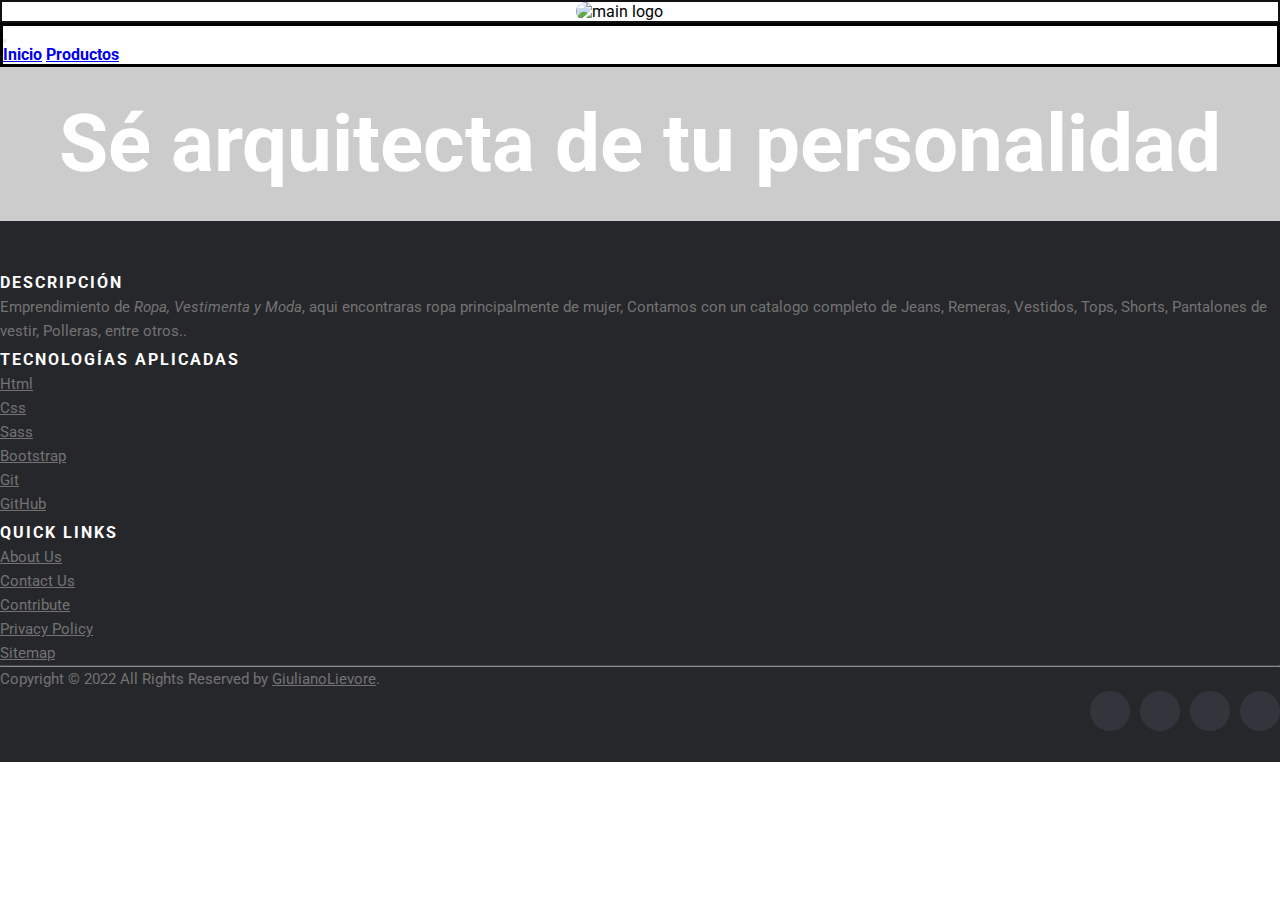
==== index.html @ 41a1a3d3 "pag1" ====
<!DOCTYPE html>
<html lang="es">
<head>
    <meta charset="UTF-8">
    <meta http-equiv="X-UA-Compatible" content="IE=edge">
    <meta name="viewport" content="width=device-width, initial-scale=1.0">
    <!-- SEO -->
    <meta name="description" content="">
    <meta name="keywords" content="">
    <title>Ana Vestimenta</title>

    <!-- ICONO -->
    <link rel="shortcut icon" href="./multimedia/LOGO.png">

    <!-- Fuente -->
    <link rel="preconnect" href="https://fonts.googleapis.com">
    <link rel="preconnect" href="https://fonts.gstatic.com" crossorigin>
    <link href="https://fonts.googleapis.com/css2?family=Capriola&family=Roboto+Condensed:ital@0;1&family=Roboto:wght@100&display=swap" rel="stylesheet">    

    <!-- Libreria y Css -->
    <link rel="stylesheet" href="https://cdnjs.cloudflare.com/ajax/libs/animate.css/4.1.1/animate.min.css"/>    
    <link href="https://cdn.jsdelivr.net/npm/bootstrap@5.2.0/dist/css/bootstrap.min.css" rel="stylesheet" integrity="sha384-gH2yIJqKdNHPEq0n4Mqa/HGKIhSkIHeL5AyhkYV8i59U5AR6csBvApHHNl/vI1Bx" crossorigin="anonymous">
    <link rel="stylesheet" href="./css/style.css">
</head>
<body>

    <header class="header">
        <img class="animate__animated animate__rotateIn" src="./multimedia/Logo_Tienda_Moda__Minimalista__Blanco_Negro-removebg-preview.png" alt="main logo">
    </header>

    <nav class="navbar navbar-expand-lg">
        <div class="container-fluid">
        <a class="navbar-brand" href="#"></a>
                <button class="navbar-toggler" type="button" data-bs-toggle="collapse" data-bs-target="#navbarNavAltMarkup" aria-controls="navbarNavAltMarkup" aria-expanded="false" aria-label="Toggle navigation">
                    <span class="navbar-toggler-icon"></span>
                </button>
            <div class="collapse navbar-collapse justify-content-center" id="navbarNavAltMarkup">
                <div class="navbar-nav">
                    <a class="nav-link active" aria-current="page" href="#">Inicio</a>
                    <a class="nav-link" href="./secciones/productos.html">Productos</a>
                </div>
            </div>
        </div>
    </nav>


    <section id="bgprincipal">
        <div class="overlay"></div>
        <div class="absolute">
            <h1>Sé arquitecta de tu personalidad</h1>
        </div>
        <div class="video-bg">
            <video class="video" autoplay="" loop="" muted="" playsinline="" id="bgvid" poster="img/pexels-tetyana-kovyrina-937980.jpg">
                <source src="multimedia/production ID_4407724.mp4" type="video/mp4">
            </video>
        </div>
    </section>

<footer class="site-footer">
    <div class="container">
        <div class="row">
        <div class="col-sm-12 col-md-6">
            <h6>Descripción</h6>
            <p class="text-justify">Emprendimiento de <i>Ropa, Vestimenta y Moda</i>, aqui encontraras ropa principalmente de mujer, Contamos con un catalogo completo de Jeans, Remeras, Vestidos, Tops, Shorts, Pantalones de vestir, Polleras, entre otros..</p>
        </div>

        <div class="col-xs-6 col-md-3">
            <h6>Tecnologías aplicadas</h6>
            <ul class="footer-links">
            <li><a href="">Html</a></li>
            <li><a href="">Css</a></li>
            <li><a href="">Sass</a></li>
            <li><a href="">Bootstrap</a></li>
            <li><a href="">Git</a></li>
            <li><a href="">GitHub</a></li>
            </ul>
        </div>

        <div class="col-xs-6 col-md-3">
            <h6>Quick Links</h6>
            <ul class="footer-links">
            <li><a href="">About Us</a></li>
            <li><a href="">Contact Us</a></li>
            <li><a href="">Contribute</a></li>
            <li><a href="">Privacy Policy</a></li>
            <li><a href="">Sitemap</a></li>
            </ul>
        </div>
        </div>
        <hr>
    </div>
    <div class="container">
        <div class="row">
        <div class="col-md-8 col-sm-6 col-xs-12">
            <p class="copyright-text">Copyright &copy; 2022 All Rights Reserved by 
        <a href="#">GiulianoLievore</a>.
            </p>
        </div>

        <div class="col-md-4 col-sm-6 col-xs-12">
            <ul class="social-icons">
            <li><a class="facebook" href="#"><i class="fa fa-facebook"></i></a></li>
            <li><a class="twitter" href="#"><i class="fa fa-twitter"></i></a></li>
            <li><a class="dribbble" href="#"><i class="fa fa-dribbble"></i></a></li>
            <li><a class="linkedin" href="#"><i class="fa fa-linkedin"></i></a></li>   
            </ul>
        </div>
        </div>
    </div>
</footer>


    <script src="https://cdn.jsdelivr.net/npm/bootstrap@5.1.3/dist/js/bootstrap.bundle.min.js" integrity="sha384-ka7Sk0Gln4gmtz2MlQnikT1wXgYsOg+OMhuP+IlRH9sENBO0LRn5q+8nbTov4+1p" crossorigin="anonymous"></script>    
</body>
</html>
---- css/style.css ----
@charset "UTF-8";
* {
    padding: 0;
    margin: 0;
}

html {
    font-size: 1rem;
    font-family: "Roboto", sans-serif;
}

.header {
    display: flex;
    justify-content: center;
    background-color: #ffffff;
    border: solid 2px #111111;
}

.header img{
    width: 10%;
    cursor: pointer;
    border-radius: 50px;
    display: flex;
    align-items: center;
    
}

    .logo {
    width: 30%;
    cursor: pointer;
    border-radius: 50px;
    display: flex;
    align-items: center;
}

.navbar {
    background-color: #fafafa00;
    border: solid 3px #000000;
}

.collapse {
    font-size: 1rem;
    font-weight: bolder;
}

/* end navbar */

#bgprincipal{
    width: 100%;
    height: auto;
    position: relative;
    overflow: hidden;
}

.video-bg{
    max-height: 50rem;
}

.overlay {
    width: 100%;
    height: 100%;
    position: absolute;
    background: rgba(0, 0, 0, 0.2);
}

.absolute {
    width: 100%;
    height: 100%;
    top: 0;
    right: 0;
    position: absolute;
    display: flex;
    justify-content: center;
    text-align: center;
    align-items: center;
}

.absolute h1{
    font-family: "Roboto", sans-serif;
    color: white;
    font-size: 5rem;
    z-index: 100;
}


/* sección productos */

#productos {
    background-color: #e2dedc1c;
    background-size: cover;
    background-position: center;
    background-repeat: no-repeat;
}


#productos section {
    width: 100%;
    display: flex;
    justify-content: space-around;
    flex-wrap: wrap;
    }
#productos section h1 {
    width: 100%;
    color: rgb(0, 0, 0);
    font-family: "Roboto", sans-serif;
    font-size: 3rem;
    font-weight: bold;
    text-align: center;
    }
#productos section .card {
    width: 30%;
    margin-top: 10px;
    margin-bottom: 30px;
    }
#productos section .estilo-a p {
    font-family: "Roboto", sans-serif;
    font-size: 1rem;
    color: rgb(15, 15, 15);
    font-weight: bold;
    text-align: center;
    }
#productos section .estilo-a strong {
    font-family: "Roboto", sans-serif;
    color: rgb(45, 187, 9);
    font-weight: bold;
    }
#productos section .estilo-a a {
    text-decoration: none;
    color: rgb(255, 255, 255);
    text-align: center;
    }
#productos section .estilo-a a:hover {
    text-decoration: underline;
    }
#productos section .estilo-a .img-container {
    overflow: hidden;
    background-color: #000000da;
    border: solid 2px #1e8ef7a9;
    }
#productos section .estilo-a .img-container img {
    width: 100%;
    top: -25%;
    transition: all 0.5s;
    padding: 15%;
    }
#productos section .estilo-a:hover .img-container img {
    transform: scale(1.2);
    }



    @media screen and (max-width: 750px) {
            #productos section {
            flex-direction: column;
            align-items: center;
            }
          .estilo-a .img-container {
            height: 50%;
            }
          .estilo-a .img-container img {
            max-width: 600px;
            position: static;
            }
          #productos .card {
            width: 95% !important;
            max-width: 500px;
            }
    }


.site-footer
{
  background-color:#26272b;
  padding:45px 0 20px;
  font-size:15px;
  line-height:24px;
  color:#737373;
}
.site-footer hr
{
  border-top-color:#bbb;
  opacity:0.5
}
.site-footer hr.small
{
  margin:20px 0
}
.site-footer h6
{
  color:#fff;
  font-size:16px;
  text-transform:uppercase;
  margin-top:5px;
  letter-spacing:2px
}
.site-footer a
{
  color:#737373;
}
.site-footer a:hover
{
  color:#3366cc;
  text-decoration:none;
}
.footer-links
{
  padding-left:0;
  list-style:none
}
.footer-links li
{
  display:block
}
.footer-links a
{
  color:#737373
}
.footer-links a:active,.footer-links a:focus,.footer-links a:hover
{
  color:#3366cc;
  text-decoration:none;
}
.footer-links.inline li
{
  display:inline-block
}
.site-footer .social-icons
{
  text-align:right
}
.site-footer .social-icons a
{
  width:40px;
  height:40px;
  line-height:40px;
  margin-left:6px;
  margin-right:0;
  border-radius:100%;
  background-color:#33353d
}
.copyright-text
{
  margin:0
}
@media (max-width:991px)
{
  .site-footer [class^=col-]
  {
    margin-bottom:30px
  }
}
@media (max-width:767px)
{
  .site-footer
  {
    padding-bottom:0
  }
  .site-footer .copyright-text,.site-footer .social-icons
  {
    text-align:center
  }
}
.social-icons
{
  padding-left:0;
  margin-bottom:0;
  list-style:none
}
.social-icons li
{
  display:inline-block;
  margin-bottom:4px
}
.social-icons li.title
{
  margin-right:15px;
  text-transform:uppercase;
  color:#96a2b2;
  font-weight:700;
  font-size:13px
}
.social-icons a{
  background-color:#eceeef;
  color:#818a91;
  font-size:16px;
  display:inline-block;
  line-height:44px;
  width:44px;
  height:44px;
  text-align:center;
  margin-right:8px;
  border-radius:100%;
  -webkit-transition:all .2s linear;
  -o-transition:all .2s linear;
  transition:all .2s linear
}
.social-icons a:active,.social-icons a:focus,.social-icons a:hover
{
  color:#fff;
  background-color:#29aafe
}
.social-icons.size-sm a
{
  line-height:34px;
  height:34px;
  width:34px;
  font-size:14px
}
.social-icons a.facebook:hover
{
  background-color:#3b5998
}
.social-icons a.twitter:hover
{
  background-color:#00aced
}
.social-icons a.linkedin:hover
{
  background-color:#007bb6
}
.social-icons a.dribbble:hover
{
  background-color:#ea4c89
}
@media (max-width:767px)
{
  .social-icons li.title
  {
    display:block;
    margin-right:0;
    font-weight:600
  }
}
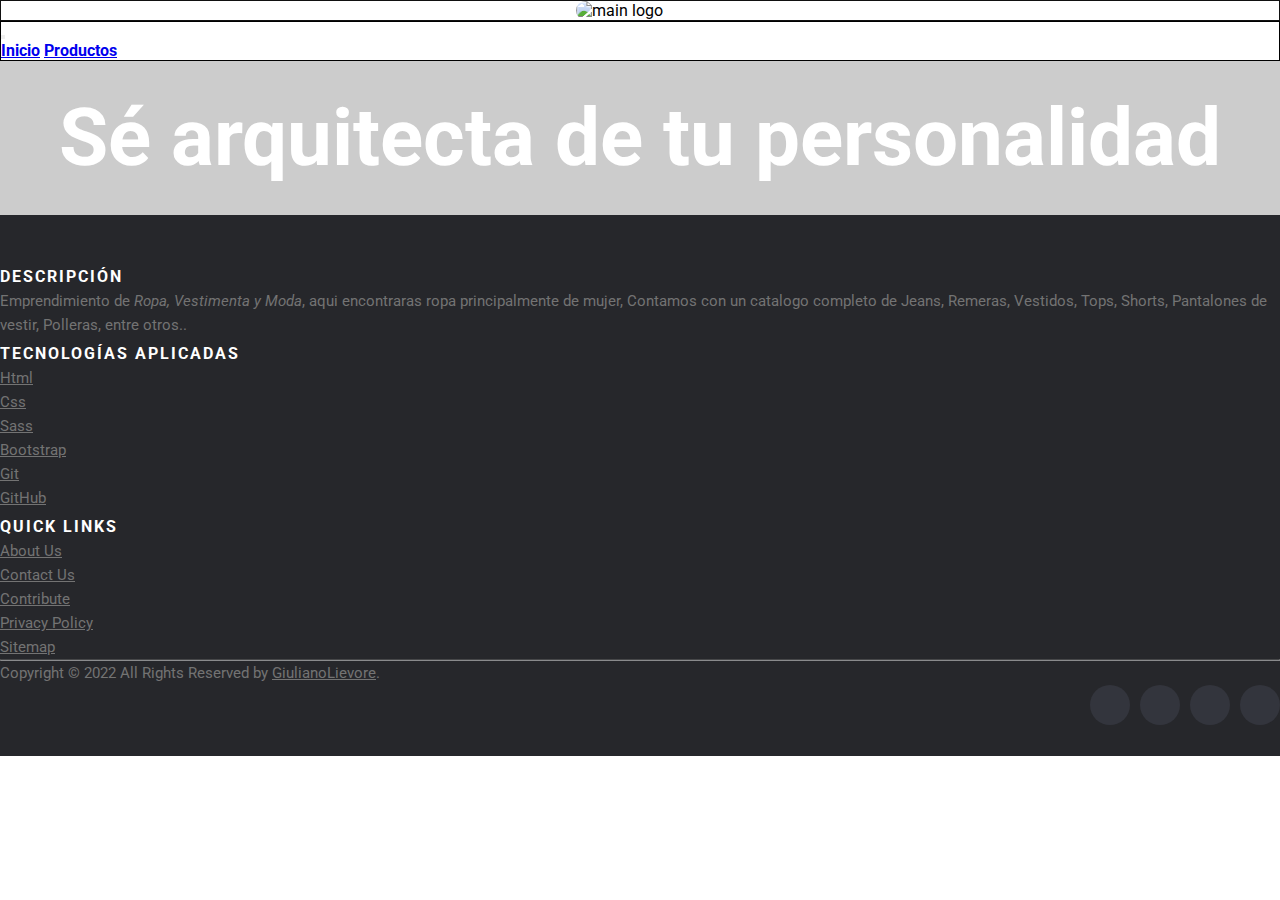
==== commit 885de258: "aplicando js" ====
--- a/index.html
+++ b/index.html
@@ -109,7 +109,7 @@
     </div>
 </footer>
 
-
+    <script src="js/miarchivo.js"></script>
     <script src="https://cdn.jsdelivr.net/npm/bootstrap@5.1.3/dist/js/bootstrap.bundle.min.js" integrity="sha384-ka7Sk0Gln4gmtz2MlQnikT1wXgYsOg+OMhuP+IlRH9sENBO0LRn5q+8nbTov4+1p" crossorigin="anonymous"></script>    
 </body>
 </html>--- a/css/style.css
+++ b/css/style.css
@@ -13,7 +13,7 @@
     display: flex;
     justify-content: center;
     background-color: #ffffff;
-    border: solid 2px #111111;
+    border: solid 1px #111111;
 }
 
 .header img{
@@ -35,7 +35,7 @@
 
 .navbar {
     background-color: #fafafa00;
-    border: solid 3px #000000;
+    border: solid 1px #000000;
 }
 
 .collapse {
@@ -134,8 +134,8 @@
     }
 #productos section .estilo-a .img-container {
     overflow: hidden;
-    background-color: #000000da;
-    border: solid 2px #1e8ef7a9;
+    background-color: #000000e0;
+    border: solid 4px #f37e7eec;
     }
 #productos section .estilo-a .img-container img {
     width: 100%;
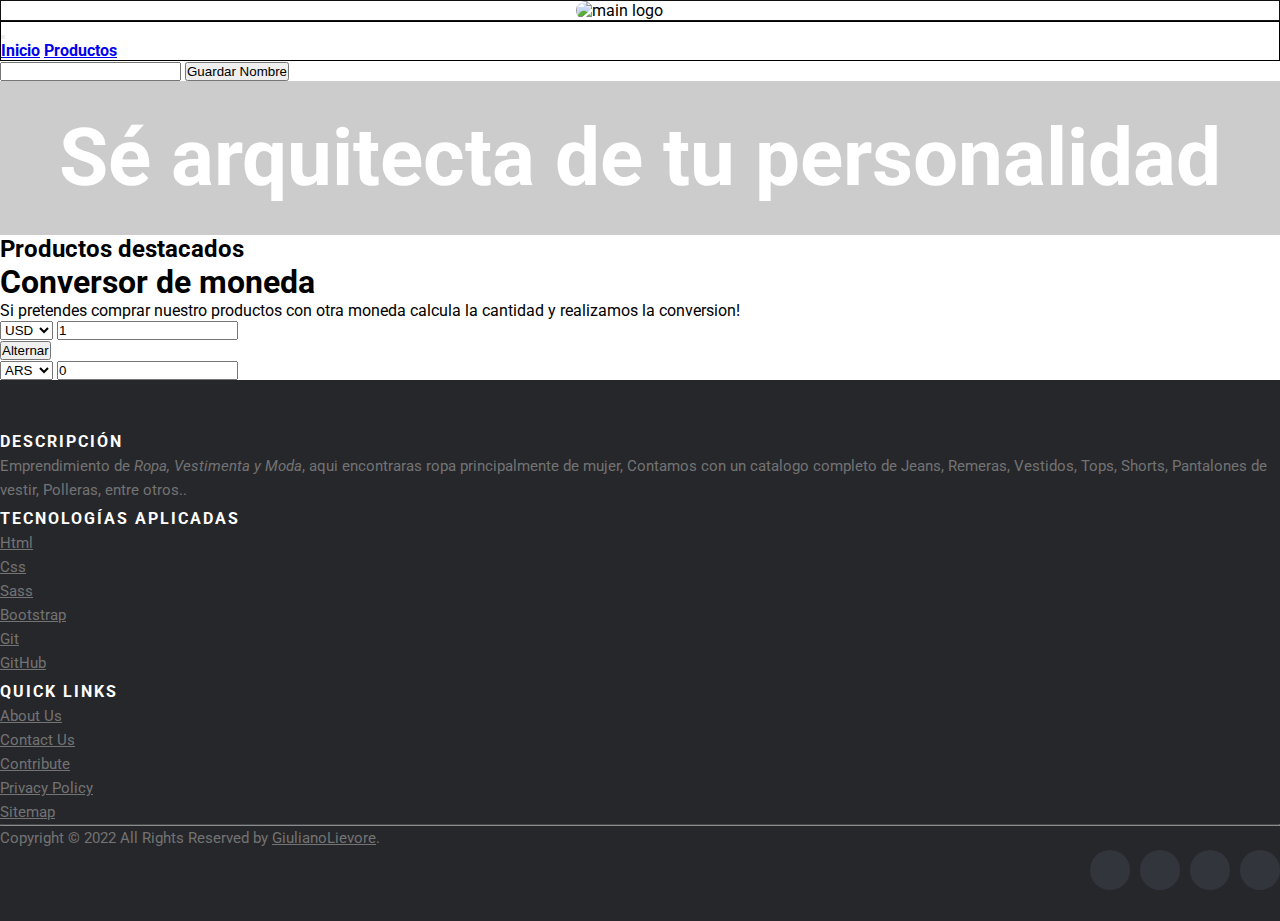
==== commit 493e8c06: "proyecto final" ====
--- a/index.html
+++ b/index.html
@@ -42,7 +42,17 @@
             </div>
         </div>
     </nav>
-
+    
+    <section class="p-3 text-light">
+        <div class="d-flex justify-content-center flex-column">
+            <h2 id="nombreUsuario"></h2>
+
+            <div class="d-flex justify-content-center flex-column flex-md-row">
+                <input class="m-2 p-2" type="text" name="usuario" id="usuario">
+                <input class="m-2 p-2" type="button" value="Guardar Nombre" id="submit">
+            </div>
+        </div>
+    </section>
 
     <section id="bgprincipal">
         <div class="overlay"></div>
@@ -55,6 +65,147 @@
             </video>
         </div>
     </section>
+
+    <section>
+        <h2 class="text-center p-2">Productos destacados</h2>
+        <div class="container d-flex justify-content-center flex-wrap" id="productoInfo">
+        </div>
+
+        <div id="productoMaxMin" class="container">
+
+        </div>
+    </section>
+
+    <div class="container d-flex flex-column justify-content-center text-center p-4">
+        <h1 class="fw-bold"> Conversor de moneda </h1>
+        <p> Si pretendes comprar nuestro productos con otra moneda calcula la cantidad y realizamos la conversion! </p>
+
+        <div class="container">
+          <div class="moneda">
+            <select id="moneda-uno">
+              <option value="AED">AED</option>
+                <option value="ARS">ARS</option>
+                <option value="AUD">AUD</option>
+                <option value="BGN">BGN</option>
+                <option value="BRL">BRL</option>
+                <option value="BSD">BSD</option>
+                <option value="CAD">CAD</option>
+                <option value="CHF">CHF</option>
+                <option value="CLP">CLP</option>
+                <option value="CNY">CNY</option>
+                <option value="COP">COP</option>
+                <option value="CZK">CZK</option>
+                <option value="DKK">DKK</option>
+                <option value="DOP">DOP</option>
+                <option value="EGP">EGP</option>
+                <option value="EUR">EUR</option>
+                <option value="FJD">FJD</option>
+                <option value="GBP">GBP</option>
+                <option value="GTQ">GTQ</option>
+                <option value="HKD">HKD</option>
+                <option value="HRK">HRK</option>
+                <option value="HUF">HUF</option>
+                <option value="IDR">IDR</option>
+                <option value="ILS">ILS</option>
+                <option value="INR">INR</option>
+                <option value="ISK">ISK</option>
+                <option value="JPY">JPY</option>
+                <option value="KRW">KRW</option>
+                <option value="KZT">KZT</option>
+                <option value="MXN">MXN</option>
+                <option value="MYR">MYR</option>
+                <option value="NOK">NOK</option>
+                <option value="NZD">NZD</option>
+                <option value="PAB">PAB</option>
+                <option value="PEN">PEN</option>
+                <option value="PHP">PHP</option>
+                <option value="PKR">PKR</option>
+                <option value="PLN">PLN</option>
+                <option value="PYG">PYG</option>
+                <option value="RON">RON</option>
+                <option value="RUB">RUB</option>
+                <option value="SAR">SAR</option>
+                <option value="SEK">SEK</option>
+                <option value="SGD">SGD</option>
+                <option value="THB">THB</option>
+                <option value="TRY">TRY</option>
+                <option value="TWD">TWD</option>
+                <option value="UAH">UAH</option>
+                <option value="USD" selected>USD</option>
+                <option value="UYU">UYU</option>
+                <option value="VND">VND</option>
+                <option value="ZAR">ZAR</option>                
+            </select>
+
+            <input type="number" id="cantidad-uno" placeholder="0" value="1">
+          </div>
+
+          <div class="taza-cambio-container">
+            <button class="btn btn-primary m-2" id="taza">Alternar</button>
+
+            <div class="cambio" id="cambio"></div>
+          </div>
+
+          <div class="moneda">
+            <select id="moneda-dos">
+              <option value="AED">AED</option>
+                <option value="ARS" selected>ARS</option>
+                <option value="AUD">AUD</option>
+                <option value="BGN">BGN</option>
+                <option value="BRL">BRL</option>
+                <option value="BSD">BSD</option>
+                <option value="CAD">CAD</option>
+                <option value="CHF">CHF</option>
+                <option value="CLP">CLP</option>
+                <option value="CNY">CNY</option>
+                <option value="COP">COP</option>
+                <option value="CZK">CZK</option>
+                <option value="DKK">DKK</option>
+                <option value="DOP">DOP</option>
+                <option value="EGP">EGP</option>
+                <option value="EUR">EUR</option>
+                <option value="FJD">FJD</option>
+                <option value="GBP">GBP</option>
+                <option value="GTQ">GTQ</option>
+                <option value="HKD">HKD</option>
+                <option value="HRK">HRK</option>
+                <option value="HUF">HUF</option>
+                <option value="IDR">IDR</option>
+                <option value="ILS">ILS</option>
+                <option value="INR">INR</option>
+                <option value="ISK">ISK</option>
+                <option value="JPY">JPY</option>
+                <option value="KRW">KRW</option>
+                <option value="KZT">KZT</option>
+                <option value="MXN">MXN</option>
+                <option value="MYR">MYR</option>
+                <option value="NOK">NOK</option>
+                <option value="NZD">NZD</option>
+                <option value="PAB">PAB</option>
+                <option value="PEN">PEN</option>
+                <option value="PHP">PHP</option>
+                <option value="PKR">PKR</option>
+                <option value="PLN">PLN</option>
+                <option value="PYG">PYG</option>
+                <option value="RON">RON</option>
+                <option value="RUB">RUB</option>
+                <option value="SAR">SAR</option>
+                <option value="SEK">SEK</option>
+                <option value="SGD">SGD</option>
+                <option value="THB">THB</option>
+                <option value="TRY">TRY</option>
+                <option value="TWD">TWD</option>
+                <option value="UAH">UAH</option>
+                <option value="USD">USD</option>
+                <option value="UYU">UYU</option>
+                <option value="VND">VND</option>
+                <option value="ZAR">ZAR</option>                
+            </select>
+
+            <input type="number" id="cantidad-dos" placeholder="0" value="0">
+          </div>
+        </div>
+    </div>
 
 <footer class="site-footer">
     <div class="container">
@@ -109,6 +260,7 @@
     </div>
 </footer>
 
+    <script src="//cdn.jsdelivr.net/npm/sweetalert2@11"></script>
     <script src="js/miarchivo.js"></script>
     <script src="https://cdn.jsdelivr.net/npm/bootstrap@5.1.3/dist/js/bootstrap.bundle.min.js" integrity="sha384-ka7Sk0Gln4gmtz2MlQnikT1wXgYsOg+OMhuP+IlRH9sENBO0LRn5q+8nbTov4+1p" crossorigin="anonymous"></script>    
 </body>
